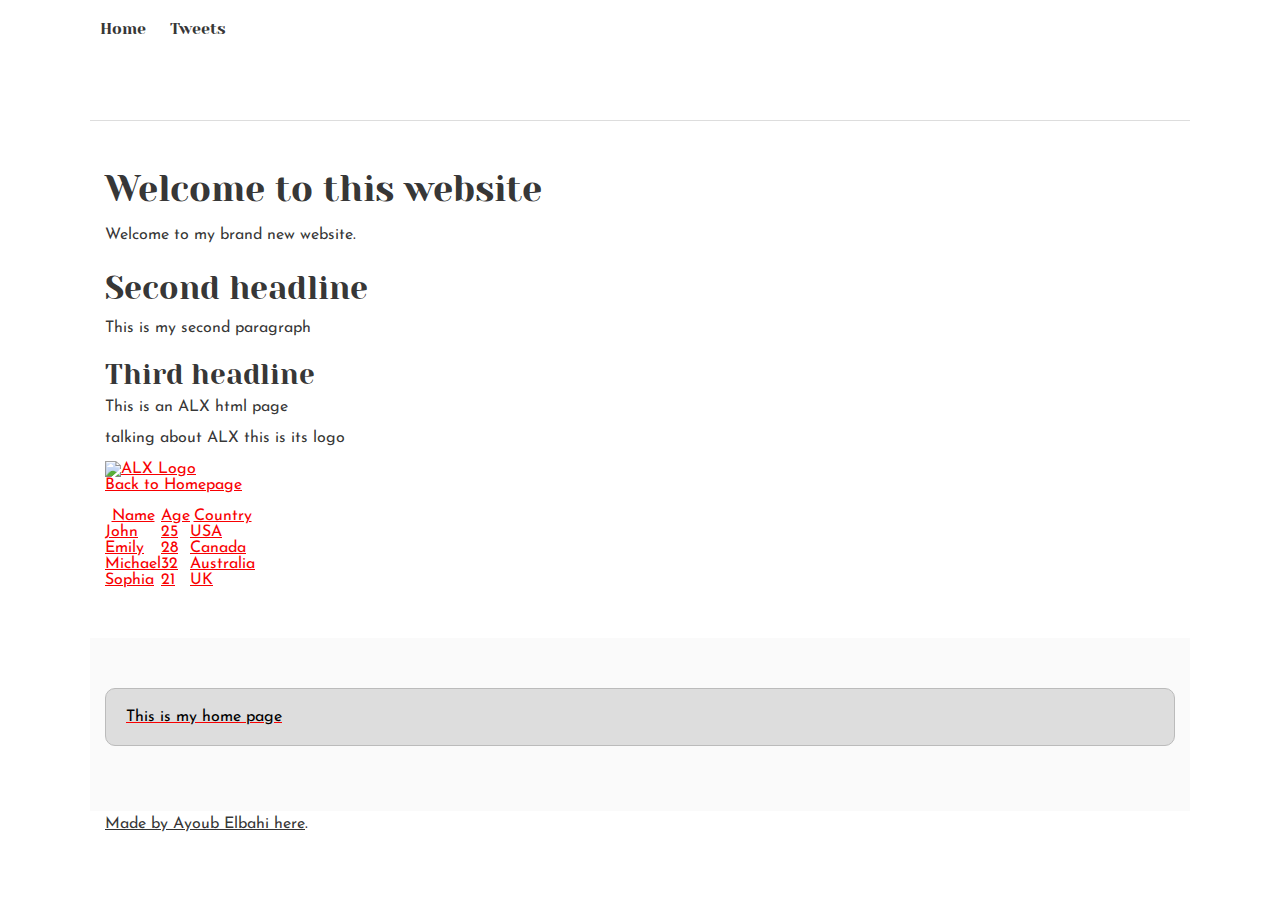
==== css_basic/index.html @ af4a4d0d "first commit" ====
<!DOCTYPE html>
<html>
        <head>
                <title>Home Page</title>
                <link href="base.css" rel="stylesheet">
                <link href="styles.css" rel="stylesheet">
        </head>
        <body>
		<header>
			<ul>
				<li><a href="index.html">Home</a></li>
				<li><a href="tweets.html">Tweets</a></li>
			</ul>
		</header>
		
		<main>
			<article>
				<h1>Welcome to this website</h1>
				<p>Welcome to my brand new website.</p>
				<h2>Second headline</h2>
				<p>This is my second paragraph</p>
				<h3>Third headline</h3>
				<p>This is an ALX html page</p>
				<p>talking about ALX this is its logo</p>
				<a href="https://www.alx.school" target="_blank"><img src="https://i.ibb.co/gTDZZT8/ALX-Logo-07.png" alt="ALX Logo"></a>
				<p><a href="tweets.html">Back to Homepage</p>
				<table>
					<thead>
						<tr>
							<th>Name</th>
							<th>Age</th>
							<th>Country</th>
						</tr>
					</thead>
					<tbody>
						<tr>
							<td>John</td>
							<td>25</td>
							<td>USA</td>
						</tr>
						<tr>
							<td>Emily</td>
							<td>28</td>
							<td>Canada</td>
						</tr>
						<tr>
							<td>Michael</td>
							<td>32</td>
							<td>Australia</td>
						</tr>
						<tr>
							<td>Sophia</td>
							<td>21</td>
							<td>UK</td>
						</tr>
					</tbody>
				</table>
			</article>
			<aside>
				<p>This is my home page</p>
			</aside>
		</main>
		<footer>
			<p>Made by Ayoub Elbahi <a href="https://www.alx.school" target="Check">here</a>.</p>
		</footer>
        </body>
</html>
---- css_basic/base.css ----
/* Importing webfonts */
/* (If you're learning CSS, you should disregard that) */

@import url(https://fonts.googleapis.com/css?family=Yeseva+One);
@import url(https://fonts.googleapis.com/css?family=Josefin+Sans:400,700,700italic,400italic);


/* CSS reset rules */

html, body {
	height: 100%;
	min-height: 100%;
}
html, body, div, span, applet, object, iframe,
h1, h2, h3, h4, h5, h6, p, blockquote, pre,
a, abbr, acronym, address, big, cite, code,
del, dfn, img, ins, kbd, q, s, samp,
small, strike, sub, sup, tt, var,
b, u, i, center,
dl, dt, dd,
fieldset, form, label, legend,
table, caption, tbody, tfoot, thead, tr, th, td,
article, aside, canvas, details, embed, 
figure, figcaption, footer, header, hgroup, 
menu, nav, output, ruby, section, summary,
time, mark, audio, video {
	margin: 0;
	padding: 0;
	border: 0;
	font-size: 100%;
	font: inherit;
	vertical-align: baseline;
}
/* HTML5 display-role reset for older browsers */
article, aside, details, figcaption, figure, 
footer, header, hgroup, menu, nav, section {
	display: block;
}
body {
	line-height: 1;
}
blockquote, q {
	quotes: none;
}
blockquote:before, blockquote:after,
q:before, q:after {
	content: '';
	content: none;
}
table {
	border-collapse: collapse;
	border-spacing: 0;
}


/* Fonts and colors */

body {
	font-family: 'Josefin Sans', serif;
	color: rgba(0, 0, 0, 0.8);
}
h1, h2, h3, h4, h5, h6, header {
	font-family: 'Yeseva One', sans-serif;
}
article {
}
header {
	border-bottom: 1px solid rgb(221,221,221);
	transition: border-bottom-color 1s ease;
}
header a {
	color: rgba(0, 0, 0, 0.8);
}
aside {
	background: #FAFAFA;
}
aside p {
	border: 1px solid #bbb;
	background: #ddd;
	color: black;
}
footer a {
	color: rgba(0, 0, 0, 0.8);
}
a {
	color: #F80002;
}


/* Positioning and margins */

@media (min-width: 1100px) {
	body {
		width: 1100px;
		margin: 0 auto;
	}
}

article {
	padding: 50px 15px;
}
article > *:first-child {
	margin-top: 0;
}
aside {
	padding: 50px 15px;
}
header .right {
	float: right;
	margin: 0 10px 15px;
}


/* Header */
header {
	padding: 20px 0;
	height: 80px;
}
header ul {
	list-style: none;
	margin: 0;
	padding: 0;
}
header li {
	display: inline;
	vertical-align:middle;
}
header li:first-child {
	margin: 0;
}
header li a {
	margin: 0 10px;
}
header li.logo {
	font-size: 36px;
}
header a {
	text-decoration: none;
}


/* Aside */

aside p {
	border-radius: 10px;
	padding: 20px 20px;
}


/* Footer */

footer {
	padding: 5px 15px;
	height: 80px;
}


/* Text styles and margins */

p {
	margin-bottom: 15px;
}
h1 {
	font-size: 36px;
	margin: 40px 0 20px;
}
h2 {
	font-size: 32px;
	margin: 30px 0 15px;
}
h3 {
	font-size: 28px;
	margin: 25px 0 10px;
}
h4 {
	font-size: 20px;
	font-weight: bold;
	margin: 20px 0 10px;
}
h5 {
	font-size: 18px;
	font-weight: bold;
	margin: 15px 0 10px;
}
h6 {
	font-weight: bold;
	margin: 5px 0;
}

@media (max-width: 800px) {
  body.works_on_smartphone {
  	display: block;
  }
  body.works_on_smartphone main {
  	display: block;
  }
  header .right {
  	float: none;
  }
}
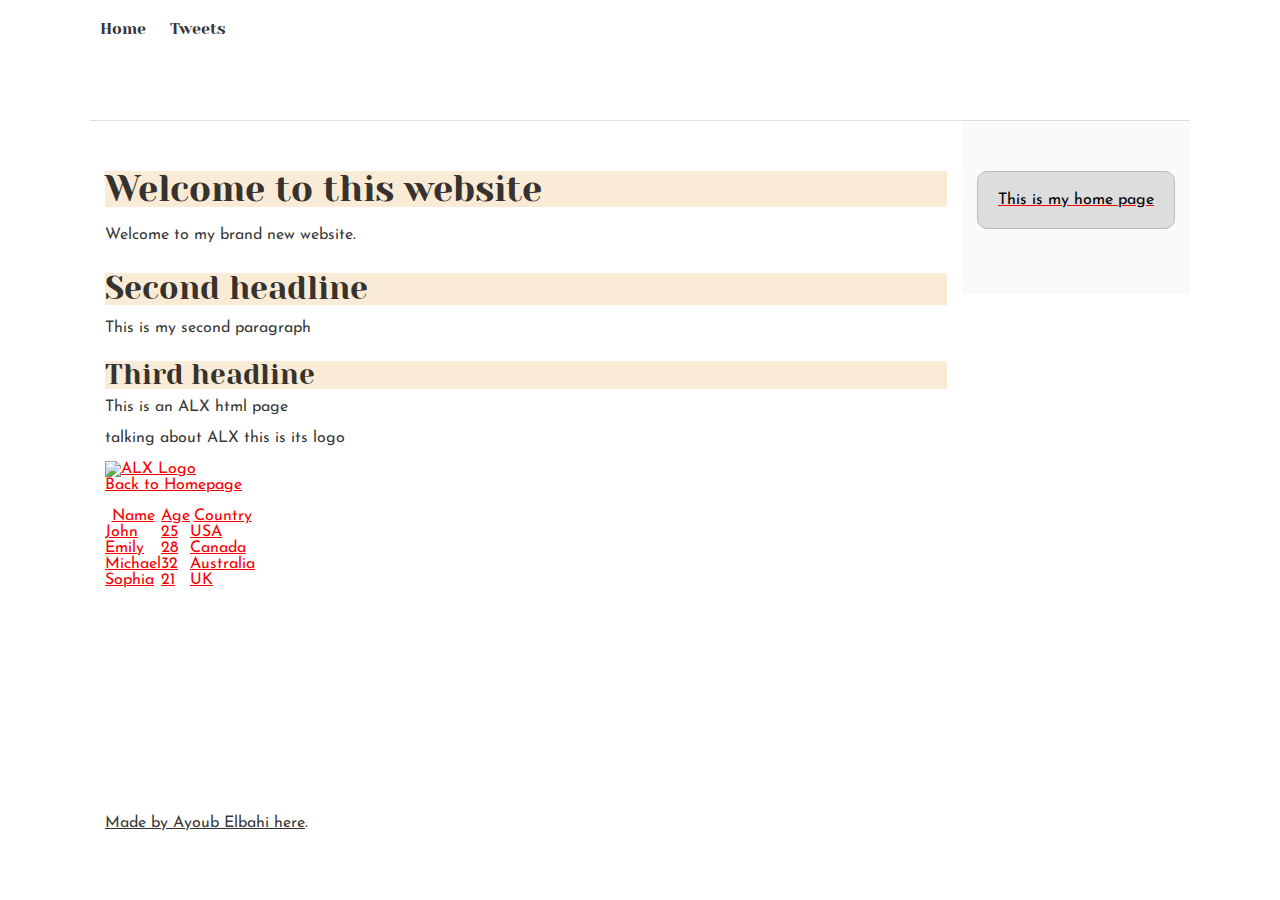
==== commit c7b87869: "Second one" ====
--- a/css_basic/index.html
+++ b/css_basic/index.html
@@ -4,8 +4,9 @@
                 <title>Home Page</title>
                 <link href="base.css" rel="stylesheet">
                 <link href="styles.css" rel="stylesheet">
+                <meta name="viewport" content="width=device-width, initial-scale=1">
         </head>
-        <body>
+        <body class="works_on_smartphone">
 		<header>
 			<ul>
 				<li><a href="index.html">Home</a></li>
--- a/css_basic/styles.css
+++ b/css_basic/styles.css
@@ -0,0 +1,24 @@
+body {
+display: flex;
+flex-direction: column;
+}
+
+main {
+display: flex;
+flex-direction: row;
+flex: auto;
+}
+
+article {
+    flex: 2;
+    overflow-y: auto
+}
+
+aside {
+    flex: 1;
+    overflow-y: auto
+}
+
+h1, h2, h3{
+    background-color: antiquewhite;
+}